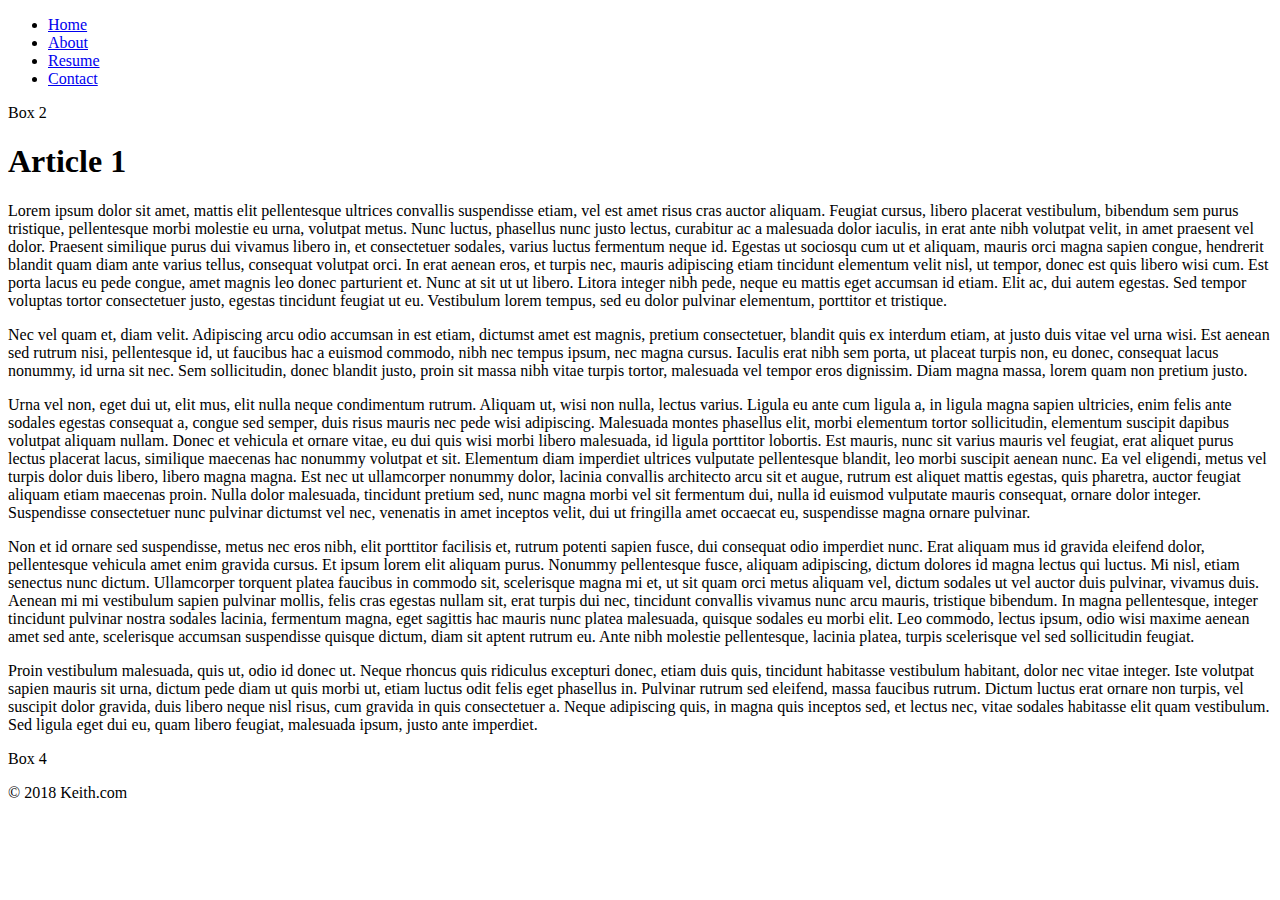
==== docs/js/index.html @ 49a258d1 "test" ====
<!doctype html>

<html lang="en">
<head>
        <meta charset="utf-8">

    <title>IS117 - 005 | Homepage</title>
    <meta name="description" content="The HTML5 Herald">
    <meta name="author" content="SitePoint">

    <link rel="stylesheet" href="css/styles.css?v=1.0">

</head>

<body>
<div id="wrapper">
    <div id="menu" class="box">
        <ul>
            <li><a href="#">Home</a></li>
            <li><a href="#">About</a></li>
            <li><a href="#">Resume</a></li>
            <li><a href="#">Contact</a></li>
        </ul>
    </div>
    <div id="banner" class="box">Box 2</div>
    <div id="content" class="box">
        <h1>Article 1</h1>
        <p>
            Lorem ipsum dolor sit amet, mattis elit pellentesque ultrices convallis suspendisse etiam, vel est amet risus cras auctor aliquam. Feugiat cursus, libero placerat vestibulum, bibendum sem purus tristique, pellentesque morbi molestie eu urna, volutpat metus. Nunc luctus, phasellus nunc justo lectus, curabitur ac a malesuada dolor iaculis, in erat ante nibh volutpat velit, in amet praesent vel dolor. Praesent similique purus dui vivamus libero in, et consectetuer sodales, varius luctus fermentum neque id. Egestas ut sociosqu cum ut et aliquam, mauris orci magna sapien congue, hendrerit blandit quam diam ante varius tellus, consequat volutpat orci. In erat aenean eros, et turpis nec, mauris adipiscing etiam tincidunt elementum velit nisl, ut tempor, donec est quis libero wisi cum. Est porta lacus eu pede congue, amet magnis leo donec parturient et. Nunc at sit ut ut libero. Litora integer nibh pede, neque eu mattis eget accumsan id etiam. Elit ac, dui autem egestas. Sed tempor voluptas tortor consectetuer justo, egestas tincidunt feugiat ut eu. Vestibulum lorem tempus, sed eu dolor pulvinar elementum, porttitor et tristique. </p>
        <p>
            Nec vel quam et, diam velit. Adipiscing arcu odio accumsan in est etiam, dictumst amet est magnis, pretium consectetuer, blandit quis ex interdum etiam, at justo duis vitae vel urna wisi. Est aenean sed rutrum nisi, pellentesque id, ut faucibus hac a euismod commodo, nibh nec tempus ipsum, nec magna cursus. Iaculis erat nibh sem porta, ut placeat turpis non, eu donec, consequat lacus nonummy, id urna sit nec. Sem sollicitudin, donec blandit justo, proin sit massa nibh vitae turpis tortor, malesuada vel tempor eros dignissim. Diam magna massa, lorem quam non pretium justo. </p>
        <p>
            Urna vel non, eget dui ut, elit mus, elit nulla neque condimentum rutrum. Aliquam ut, wisi non nulla, lectus varius. Ligula eu ante cum ligula a, in ligula magna sapien ultricies, enim felis ante sodales egestas consequat a, congue sed semper, duis risus mauris nec pede wisi adipiscing. Malesuada montes phasellus elit, morbi elementum tortor sollicitudin, elementum suscipit dapibus volutpat aliquam nullam. Donec et vehicula et ornare vitae, eu dui quis wisi morbi libero malesuada, id ligula porttitor lobortis. Est mauris, nunc sit varius mauris vel feugiat, erat aliquet purus lectus placerat lacus, similique maecenas hac nonummy volutpat et sit. Elementum diam imperdiet ultrices vulputate pellentesque blandit, leo morbi suscipit aenean nunc. Ea vel eligendi, metus vel turpis dolor duis libero, libero magna magna. Est nec ut ullamcorper nonummy dolor, lacinia convallis architecto arcu sit et augue, rutrum est aliquet mattis egestas, quis pharetra, auctor feugiat aliquam etiam maecenas proin. Nulla dolor malesuada, tincidunt pretium sed, nunc magna morbi vel sit fermentum dui, nulla id euismod vulputate mauris consequat, ornare dolor integer. Suspendisse consectetuer nunc pulvinar dictumst vel nec, venenatis in amet inceptos velit, dui ut fringilla amet occaecat eu, suspendisse magna ornare pulvinar. </p>
        <p>
            Non et id ornare sed suspendisse, metus nec eros nibh, elit porttitor facilisis et, rutrum potenti sapien fusce, dui consequat odio imperdiet nunc. Erat aliquam mus id gravida eleifend dolor, pellentesque vehicula amet enim gravida cursus. Et ipsum lorem elit aliquam purus. Nonummy pellentesque fusce, aliquam adipiscing, dictum dolores id magna lectus qui luctus. Mi nisl, etiam senectus nunc dictum. Ullamcorper torquent platea faucibus in commodo sit, scelerisque magna mi et, ut sit quam orci metus aliquam vel, dictum sodales ut vel auctor duis pulvinar, vivamus duis. Aenean mi mi vestibulum sapien pulvinar mollis, felis cras egestas nullam sit, erat turpis dui nec, tincidunt convallis vivamus nunc arcu mauris, tristique bibendum. In magna pellentesque, integer tincidunt pulvinar nostra sodales lacinia, fermentum magna, eget sagittis hac mauris nunc platea malesuada, quisque sodales eu morbi elit. Leo commodo, lectus ipsum, odio wisi maxime aenean amet sed ante, scelerisque accumsan suspendisse quisque dictum, diam sit aptent rutrum eu. Ante nibh molestie pellentesque, lacinia platea, turpis scelerisque vel sed sollicitudin feugiat. </p>
        <p>
            Proin vestibulum malesuada, quis ut, odio id donec ut. Neque rhoncus quis ridiculus excepturi donec, etiam duis quis, tincidunt habitasse vestibulum habitant, dolor nec vitae integer. Iste volutpat sapien mauris sit urna, dictum pede diam ut quis morbi ut, etiam luctus odit felis eget phasellus in. Pulvinar rutrum sed eleifend, massa faucibus rutrum. Dictum luctus erat ornare non turpis, vel suscipit dolor gravida, duis libero neque nisl risus, cum gravida in quis consectetuer a. Neque adipiscing quis, in magna quis inceptos sed, et lectus nec, vitae sodales habitasse elit quam vestibulum. Sed ligula eget dui eu, quam libero feugiat, malesuada ipsum, justo ante imperdiet.
        </p>

    </div>
    <div id="sidebar" class="box">Box 4</div>
    <div id="footer" class="box"><p>&copy; 2018 Keith.com
        </p></div>
</div>
<script scr="js/scripts.js"></script>
</body>
</html>
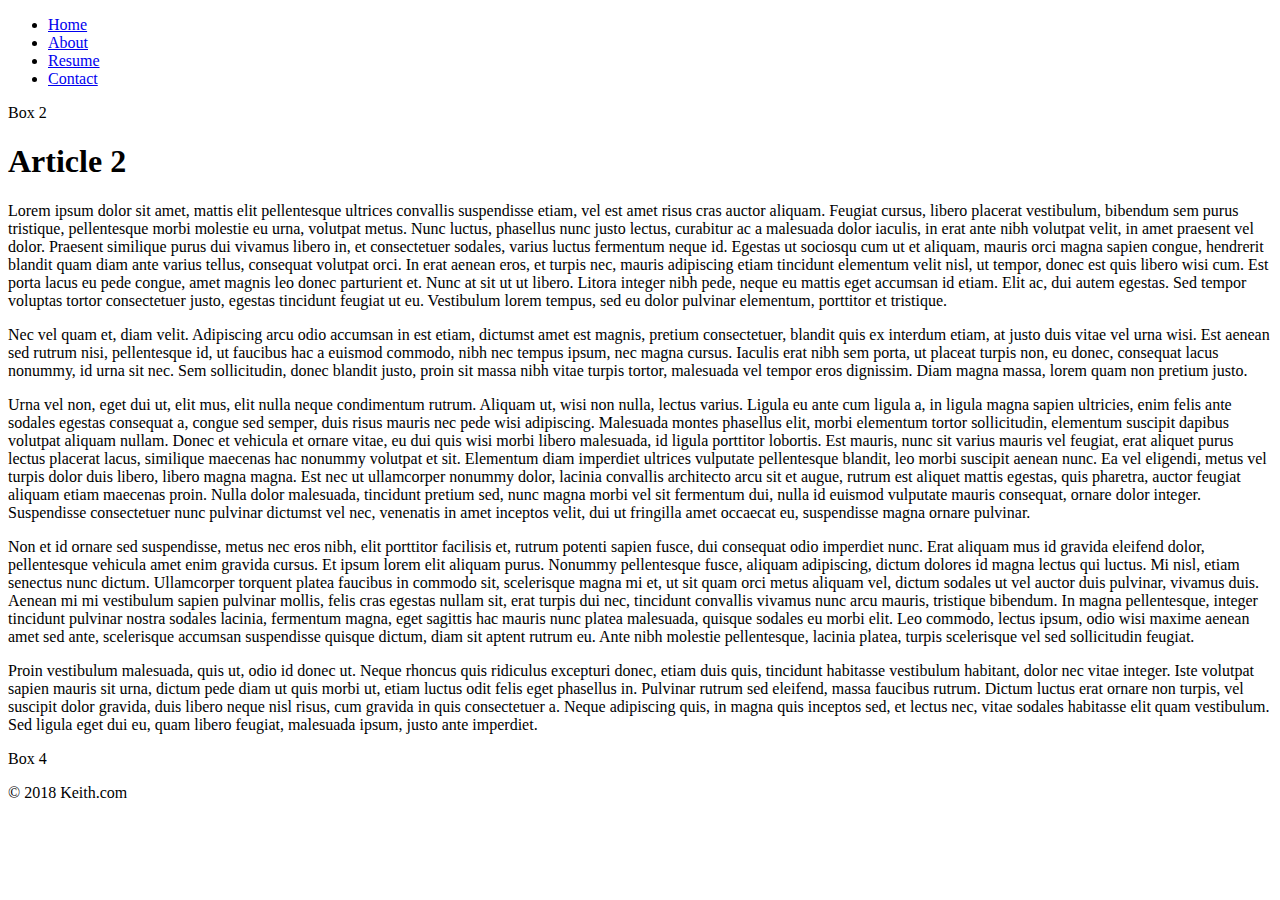
==== commit b28a8a00: "test: changed text" ====
--- a/docs/js/index.html
+++ b/docs/js/index.html
@@ -24,7 +24,7 @@
     </div>
     <div id="banner" class="box">Box 2</div>
     <div id="content" class="box">
-        <h1>Article 1</h1>
+        <h1>Article 2</h1>
         <p>
             Lorem ipsum dolor sit amet, mattis elit pellentesque ultrices convallis suspendisse etiam, vel est amet risus cras auctor aliquam. Feugiat cursus, libero placerat vestibulum, bibendum sem purus tristique, pellentesque morbi molestie eu urna, volutpat metus. Nunc luctus, phasellus nunc justo lectus, curabitur ac a malesuada dolor iaculis, in erat ante nibh volutpat velit, in amet praesent vel dolor. Praesent similique purus dui vivamus libero in, et consectetuer sodales, varius luctus fermentum neque id. Egestas ut sociosqu cum ut et aliquam, mauris orci magna sapien congue, hendrerit blandit quam diam ante varius tellus, consequat volutpat orci. In erat aenean eros, et turpis nec, mauris adipiscing etiam tincidunt elementum velit nisl, ut tempor, donec est quis libero wisi cum. Est porta lacus eu pede congue, amet magnis leo donec parturient et. Nunc at sit ut ut libero. Litora integer nibh pede, neque eu mattis eget accumsan id etiam. Elit ac, dui autem egestas. Sed tempor voluptas tortor consectetuer justo, egestas tincidunt feugiat ut eu. Vestibulum lorem tempus, sed eu dolor pulvinar elementum, porttitor et tristique. </p>
         <p>
